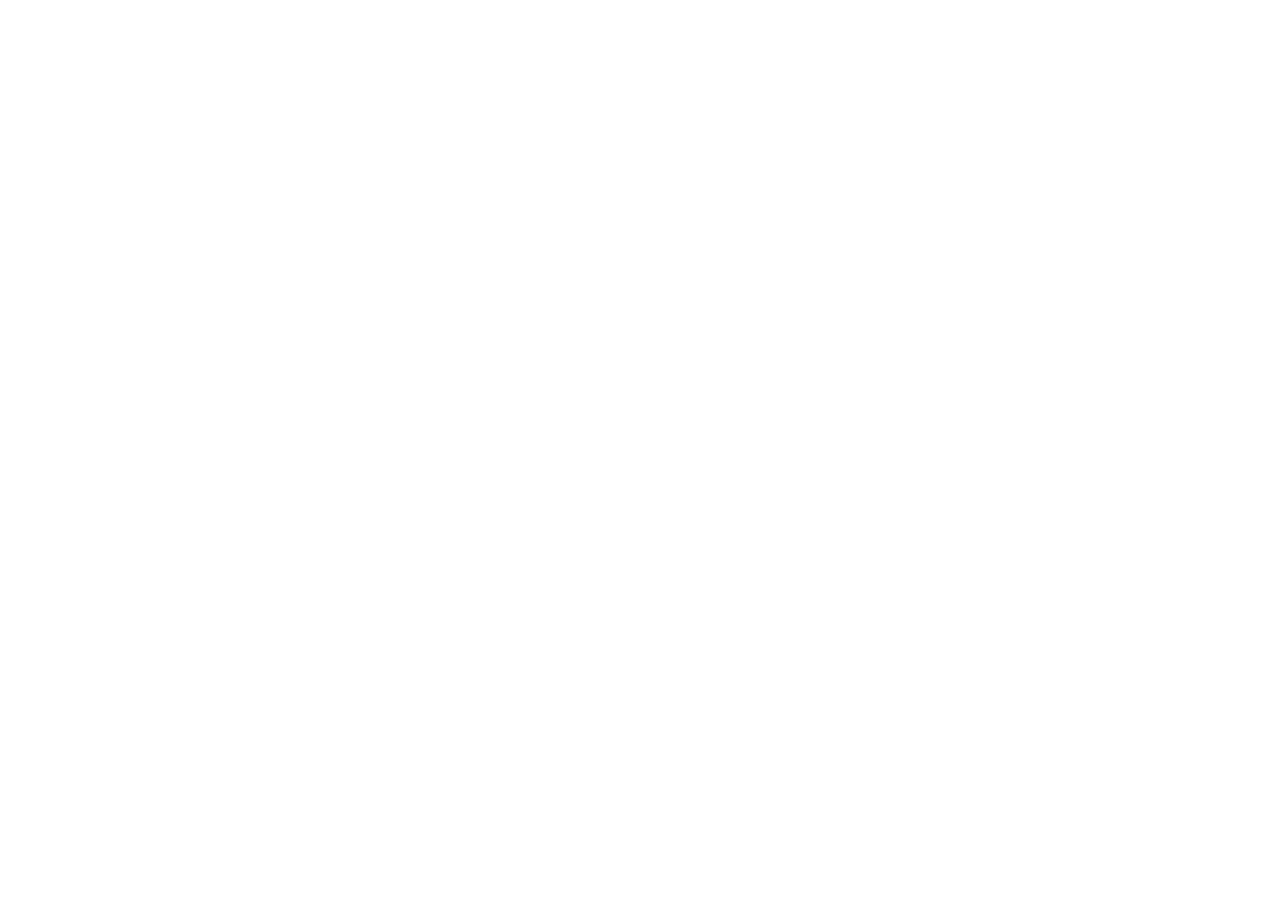
==== Website.html @ 860f56f0 "Website.html" ====
<!doctype html>
<html>

<head>
<meta charset="utf-8">
<title>Project page</title>
<link href="style.css" rel="stylesheet" type="text/css">
</head>

<body>
	<center>
	<iframe width="392" height="620" style="border: 0px;" src="https://studio.code.org/projects/applab/69NI682b-TIqz-2I8E-I1F8-zOvF2NvO6Nz2/embed?nosource"> </iframe>
	<iframe width="392" height="620" style="border: 0px;" src="https://studio.code.org/projects/applab/IvTTbqqT-1FOI-2bzb-I122-bTI1EIjjF6bz/embed?nosource"></iframe>
	<iframe width="392" height="620" style="border: 0px;" src="https://studio.code.org/projects/applab/qFTFNzq2-zE9F-218q-I9zO-qO2bjjzbbObO/embed?nosource"></iframe>
	</center>
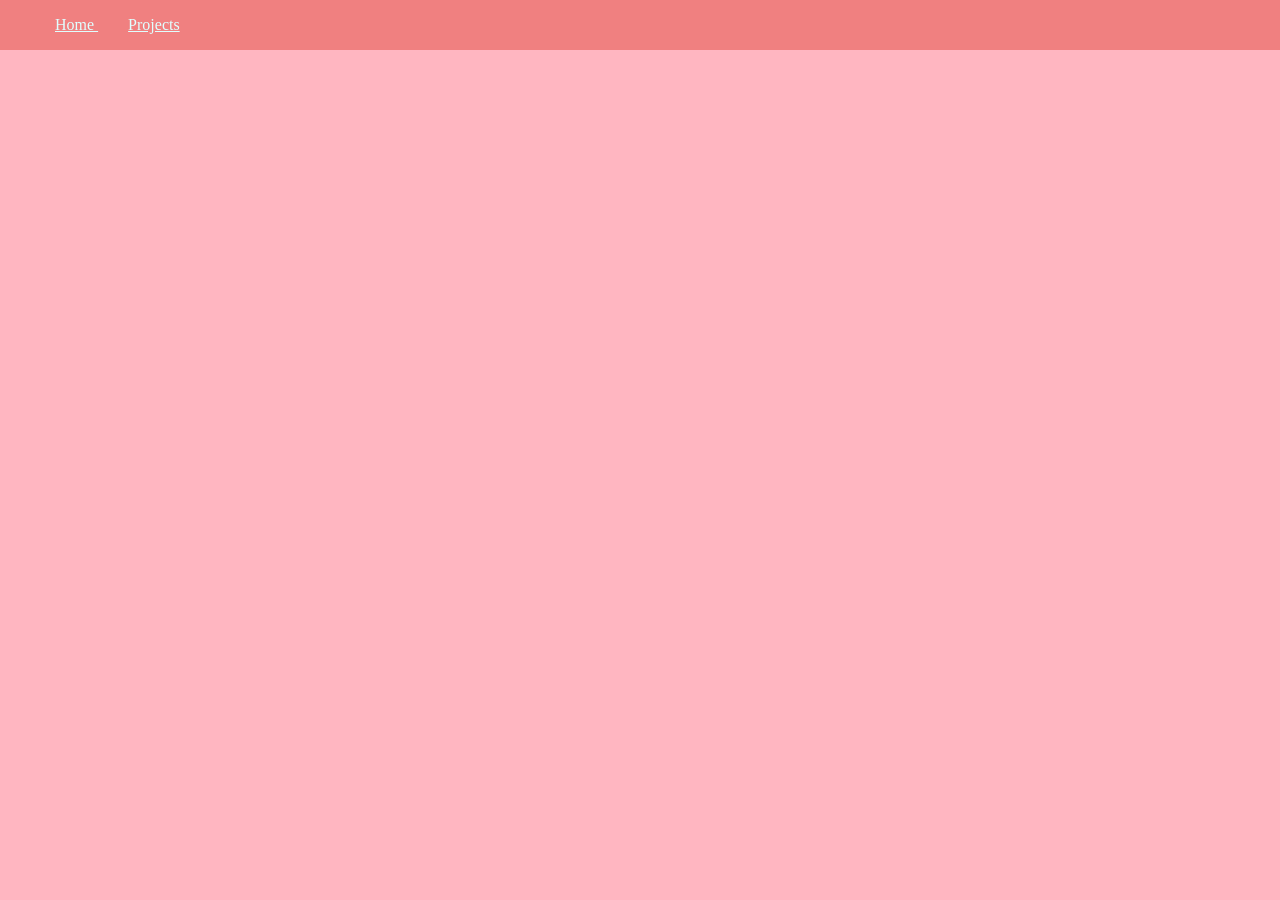
==== commit b7d29ccd: "Update Website.html" ====
--- a/Website.html
+++ b/Website.html
@@ -6,8 +6,41 @@
 <title>Project page</title>
 <link href="style.css" rel="stylesheet" type="text/css">
 </head>
+<style>
+ul{
+		list-style-type: none;
+	}
+	
+	nav{
+		width: 100%;
+		position:fixed;
+		background-color:lightcoral;
+		margin: 0;
+		top:0;
+		padding: 0;
+		left: 0;
+	}
+	li { 
+		display: inline;
+		width: 200px;
+		padding: 15px;	
+		
+	}
+	li a{
+		color: lightcyan;
+	}
+	li:hover{
+	background color: white;
+</style>
 
 <body>
+		<nav>
+		<ul>
+			<li><a href="Untitled-1.html"> Home </a></li>
+			<li><a href="Website.html"> Projects </a></li>
+		</ul>
+	</nav>
+	<br>
 	<center>
 	<iframe width="392" height="620" style="border: 0px;" src="https://studio.code.org/projects/applab/69NI682b-TIqz-2I8E-I1F8-zOvF2NvO6Nz2/embed?nosource"> </iframe>
 	<iframe width="392" height="620" style="border: 0px;" src="https://studio.code.org/projects/applab/IvTTbqqT-1FOI-2bzb-I122-bTI1EIjjF6bz/embed?nosource"></iframe>
--- a/style.css
+++ b/style.css
@@ -0,0 +1,18 @@
+@charset "utf-8";
+/* CSS Document */
+
+h1{
+	color: purple;
+	text-decoration:wavy 5px purple underline;
+}
+body {
+	background-color:lightpink;
+}
+img:hover{
+	border: 25px dotted purple;
+	}
+img {
+	width 400px
+	border: 15px dotted gold
+	border-radius: 50%
+	}
